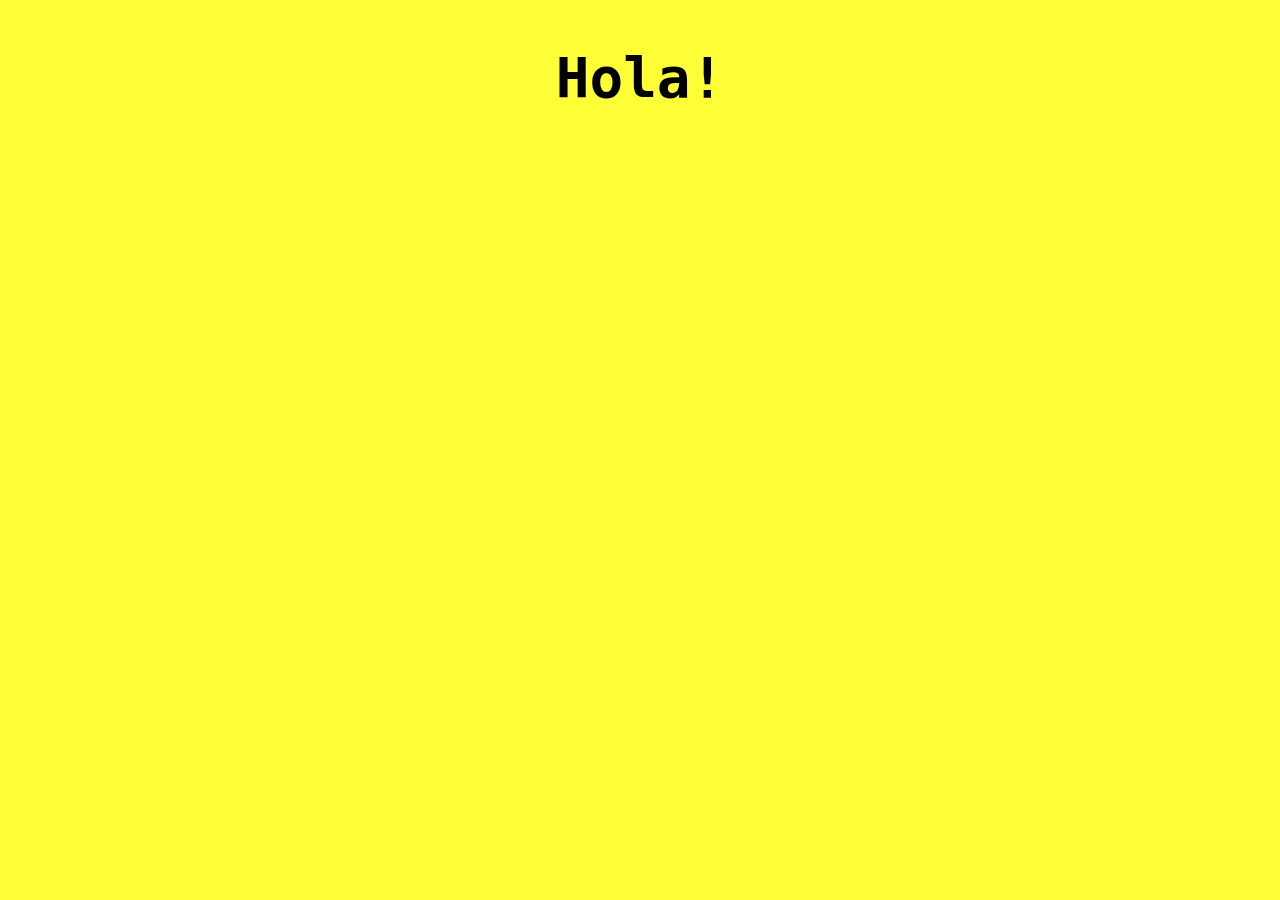
==== docs/index.html @ 3a6f5cfb "Hola!" ====
<!DOCTYPE html>
<html>
<head>
	<meta http-equiv="content-type" content="text/html; charset=utf-8"/>
	<title>RdlT!</title>
	<style type="text/css">
		@page { size: 21cm 29.7cm; margin-left: 2cm; margin-right: 1cm; margin-top: 1cm; margin-bottom: 1cm }
		p { line-height: 115%; margin-bottom: 0.25cm; background: transparent }
	</style>
</head>
<body lang="ca" link="#000080" vlink="#800000" bgcolor="#ffff38" dir="ltr"><p align="center" style="margin-top: 0.42cm; page-break-after: avoid">
<br/>
<br/>

</p>
<p align="center" style="margin-top: 0.42cm; page-break-after: avoid">
<font face="DejaVu Sans Mono, monospace"><font size="7" style="font-size: 42pt"><b>Hola!</b></font></font></p>
</body>
</html>
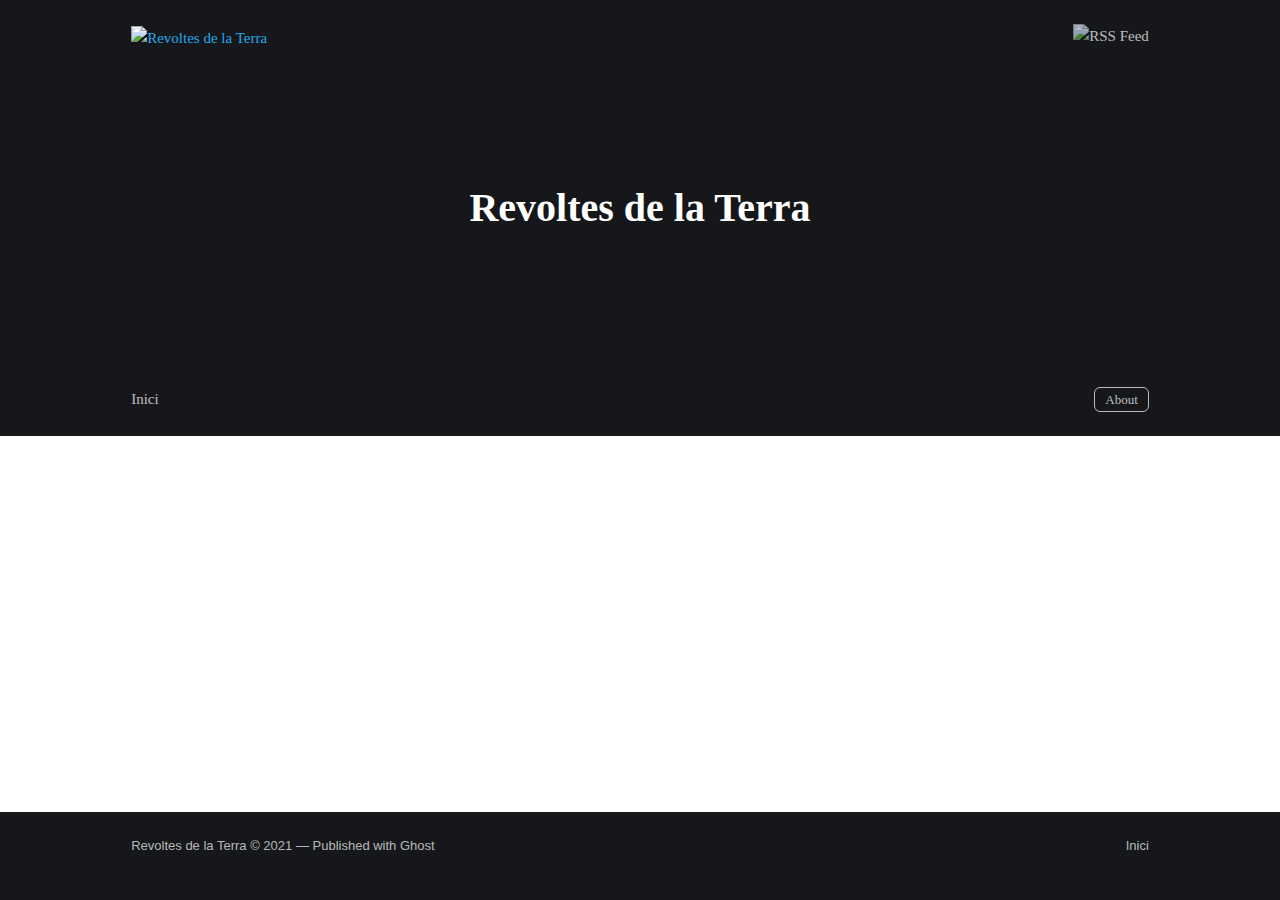
==== commit 3b618a4d: "web" ====
--- a/docs/index.html
+++ b/docs/index.html
@@ -1,19 +1,35 @@
-<!DOCTYPE html>
-<html>
-<head>
-	<meta http-equiv="content-type" content="text/html; charset=utf-8"/>
-	<title>RdlT!</title>
-	<style type="text/css">
-		@page { size: 21cm 29.7cm; margin-left: 2cm; margin-right: 1cm; margin-top: 1cm; margin-bottom: 1cm }
-		p { line-height: 115%; margin-bottom: 0.25cm; background: transparent }
-	</style>
-</head>
-<body lang="ca" link="#000080" vlink="#800000" bgcolor="#ffff38" dir="ltr"><p align="center" style="margin-top: 0.42cm; page-break-after: avoid">
-<br/>
-<br/>
-
-</p>
-<p align="center" style="margin-top: 0.42cm; page-break-after: avoid">
-<font face="DejaVu Sans Mono, monospace"><font size="7" style="font-size: 42pt"><b>Hola!</b></font></font></p>
-</body>
-</html>
+<!DOCTYPE html><html lang="ca"><head><meta charSet="utf-8"/><meta http-equiv="x-ua-compatible" content="ie=edge"/><meta name="viewport" content="width=device-width, initial-scale=1, shrink-to-fit=no"/><meta name="generator" content="Gatsby 4.25.7"/><meta name="theme-color" content="#15171A"/><meta data-react-helmet="true" name="description" content="A starter template to build amazing static websites with Ghost and Gatsby"/><meta data-react-helmet="true" property="og:site_name" content="Revoltes de la Terra"/><meta data-react-helmet="true" property="og:type" content="website"/><meta data-react-helmet="true" property="og:title" content="Ghost Gatsby Starter - Revoltes de la Terra"/><meta data-react-helmet="true" property="og:description" content="A starter template to build amazing static websites with Ghost and Gatsby"/><meta data-react-helmet="true" property="og:url" content="https://revoltesdelaterra.github.io/"/><meta data-react-helmet="true" name="twitter:title" content="Ghost Gatsby Starter - Revoltes de la Terra"/><meta data-react-helmet="true" name="twitter:description" content="A starter template to build amazing static websites with Ghost and Gatsby"/><meta data-react-helmet="true" name="twitter:url" content="https://revoltesdelaterra.github.io/"/><meta data-react-helmet="true" name="twitter:card" content="summary_large_image"/><meta data-react-helmet="true" name="twitter:image" content="http://34kplhca6cwnjmxrkh4ltmlcfolqtp7nkfk5dz2u4cytq3hnlu3tm5id.onion/content/images/2025/01/banner_4_300.jpg"/><meta data-react-helmet="true" property="og:image" content="http://34kplhca6cwnjmxrkh4ltmlcfolqtp7nkfk5dz2u4cytq3hnlu3tm5id.onion/content/images/2025/01/banner_4_300.jpg"/><meta data-react-helmet="true" property="og:image:width" content="1000"/><meta data-react-helmet="true" property="og:image:height" content="523"/><style data-href="/styles.9b2b791b2df445bdf3cd.css" data-identity="gatsby-global-css">:root{--color-primary:#3eb0ef;--color-base:#15171a;--color-secondary:#5b7a81;--color-border:#c7d5d8;--color-bg:#f5f5f5;--font-sans-serif:-apple-system,BlinkMacSystemFont,"Segoe UI","Roboto","Oxygen","Ubuntu","Cantarell","Fira Sans","Droid Sans","Helvetica Neue",sans-serif;--font-serif:Georgia,Times,serif;--font-mono:Menlo,Courier,monospace;--font-light:100;--font-normal:400;--font-bold:700;--font-heavy:800;--height:4rem;--margin:2rem;--radius:0.6rem}a,abbr,acronym,address,applet,article,aside,audio,big,blockquote,body,canvas,caption,cite,code,dd,del,details,dfn,div,dl,dt,em,embed,fieldset,figcaption,figure,footer,form,h1,h2,h3,h4,h5,h6,header,hgroup,html,iframe,img,ins,kbd,label,legend,li,mark,menu,nav,object,ol,output,p,pre,q,ruby,s,samp,section,small,span,strike,strong,sub,summary,sup,table,tbody,td,tfoot,th,thead,time,tr,tt,ul,var,video{border:0;font:inherit;font-size:100%;margin:0;padding:0;vertical-align:baseline}body{line-height:1}ol,ul{list-style:none}blockquote,q{quotes:none}blockquote:after,blockquote:before,q:after,q:before{content:"";content:none}img{max-width:100%}html{-ms-text-size-adjust:100%;-webkit-text-size-adjust:100%;box-sizing:border-box;font-family:sans-serif}*,:after,:before{box-sizing:inherit}a{background-color:transparent}a:active,a:hover{outline:0}b,strong{font-weight:700}dfn,em,i{font-style:italic}h1{font-size:2em;margin:.67em 0}small{font-size:80%}sub,sup{font-size:75%;line-height:0;position:relative;vertical-align:baseline}sup{top:-.5em}sub{bottom:-.25em}img{border:0}svg:not(:root){overflow:hidden}mark{background-color:#fdffb6}code,kbd,pre,samp{font-family:monospace,monospace;font-size:1em}button,input,optgroup,select,textarea{color:inherit;font:inherit;margin:0}button{border:none;overflow:visible}button,select{text-transform:none}button,html input[type=button],input[type=reset],input[type=submit]{-webkit-appearance:button;cursor:pointer}button[disabled],html input[disabled]{cursor:default}button::-moz-focus-inner,input::-moz-focus-inner{border:0;padding:0}input{line-height:normal}input:focus{outline:none}input[type=checkbox],input[type=radio]{box-sizing:border-box;padding:0}input[type=number]::-webkit-inner-spin-button,input[type=number]::-webkit-outer-spin-button{height:auto}input[type=search]{-webkit-appearance:textfield;box-sizing:content-box}input[type=search]::-webkit-search-cancel-button,input[type=search]::-webkit-search-decoration{-webkit-appearance:none}legend{border:0;padding:0}textarea{overflow:auto}table{border-collapse:collapse;border-spacing:0}td,th{padding:0}html{-webkit-tap-highlight-color:rgba(0,0,0,0);background:var(--color-base);font-size:62.5%;overflow-y:scroll}body,html{overflow-x:hidden}body{-webkit-font-smoothing:antialiased;-moz-osx-font-smoothing:grayscale;-moz-font-feature-settings:"liga" on;background:#fff;color:#3c484e;font-family:-apple-system,BlinkMacSystemFont,Segoe UI,Roboto,Oxygen,Ubuntu,Cantarell,Open Sans,Helvetica Neue,sans-serif;font-size:1.5rem;font-style:normal;font-weight:400;letter-spacing:0;line-height:1.6em;text-rendering:optimizeLegibility}::selection{background:#cbeafb;text-shadow:none}hr{border:0;border-top:1px solid #e3e9ed;display:block;height:1px;margin:1.8em 0 2.4em;padding:0;position:relative;width:100%}audio,canvas,iframe,img,svg,video{vertical-align:middle}fieldset{border:0;margin:0;padding:0}textarea{resize:vertical}blockquote,dl,ol,p,ul{margin:0 0 1.5em}ol,ul{padding-left:1.3em;padding-right:1.5em}ol ol,ol ul,ul ol,ul ul{margin:.5em 0 1em}ul{list-style:disc}ol{list-style:decimal}ol,ul{max-width:100%}li{line-height:1.6em;margin:.5em 0;padding-left:.3em}dt{float:left;font-weight:500;margin:0 20px 0 0;text-align:right;width:120px}dd{margin:0 0 5px;text-align:left}blockquote{border-left:.5em solid #cbeafb;margin:.3em 0 1.8em;padding:0 1.6em}blockquote p{font-size:1.2em;font-weight:300;margin:.8em 0}blockquote small{display:inline-block;font-size:.9em;margin:.8em 0 .8em 1.5em;opacity:.8}blockquote small:before{content:"\2014 \00A0"}blockquote cite{font-weight:700}blockquote cite a{font-weight:400}a{color:#26a8ed;text-decoration:none}a:hover{text-decoration:underline}h1,h2,h3,h4,h5,h6{color:var(--color-base);font-weight:700;line-height:1.15;margin-top:0;text-rendering:optimizeLegibility}h1{font-size:4rem;font-weight:700;margin:0 0 .5em}@media (max-width:500px){h1{font-size:2rem}}h2{font-size:2rem;margin:1.5em 0 .5em}@media (max-width:500px){h2{font-size:1.8rem}}h3{font-size:1.8rem;font-weight:500;margin:1.5em 0 .5em}@media (max-width:500px){h3{font-size:1.7rem}}h4{font-size:1.6rem;font-weight:500;margin:1.5em 0 .5em}h5,h6{font-size:1.4rem;font-weight:500;margin:1.5em 0 .5em}.viewport{display:flex;flex-direction:column;justify-content:space-between;min-height:100vh}.container{margin:0 auto;max-width:1120px;padding:0 4vw}.content{font-size:2rem;line-height:1.7em;margin:0 auto}.content-body{display:flex;flex-direction:column;font-family:var(--font-serif)}.post-full-content{background:#fff;margin:0 auto;max-width:720px}.post-feature-image img{height:500px;margin:0 0 3vw;object-fit:cover;width:100%}.content-body h1,.content-body h2,.content-body h3,.content-body h4,.content-body h5,.content-body h6{font-family:var(--font-sans-serif)}.content-body h1{font-size:3.4rem;font-weight:700;margin:1em 0 .5em}@media (max-width:500px){.content-body h1{font-size:2.8rem}}.content-title{font-size:5rem;margin:0 0 .8em}@media (max-width:500px){.content-title{font-size:3.4rem;margin:.8em 0}.content{font-size:1.8rem}}.content-body h2{font-size:3.2rem;font-weight:700;margin:.8em 0 .4em}@media (max-width:500px){.content-body h2{font-size:2.6rem}}.content-body h3{font-size:2.8rem;font-weight:700;margin:.5em 0 .2em}@media (max-width:500px){.content-body h3{font-size:2.2rem}}.content-body h4{font-size:2.4rem;font-weight:700;margin:.5em 0 .2em}@media (max-width:500px){.content-body h4{font-size:2.2rem}}.content-body h5{border:0;color:var(--color-primary);display:block;font-family:Georgia,serif;font-size:3.2rem;font-style:italic;line-height:1.35em;margin:.5em 0;padding:1em 0 1.5em;text-align:center}.content-body h6{font-size:2rem;font-weight:700;margin:.5em 0 .2em}.content-body figure{font-size:2.8rem;font-weight:700;margin:.4em 0 1.6em}.content-body pre{border-radius:12px;font-size:1.6rem;line-height:1.4em;margin:.4em 0 1.8em;padding:20px;white-space:pre-wrap}.content-body pre,.site-head{background:var(--color-base);color:#fff}.site-head{background-position:50%;background-size:cover;padding-bottom:20px;padding-top:20px}.site-nav-item{color:#fff;display:inline-block;opacity:.7;padding:5px 10px}.site-nav-item:hover{opacity:1;text-decoration:none}.site-nav-icon{height:15px;margin:-5px 0 0}.site-logo{height:25px}.site-mast{justify-content:space-between}.site-mast,.site-mast-right{align-items:center;display:flex}.site-mast-right .site-nav-item:last-child{padding-right:0}.site-banner{margin:0 auto;max-width:80%;padding:10vw 0;text-align:center}.site-banner-title{color:#fff;font-size:4rem;line-height:1.3em;margin:0;padding:0}.site-banner-desc{font-size:2.4rem;line-height:1.3em;margin:5px 0 0;opacity:.7;padding:0}.site-nav{align-items:center;display:flex;justify-content:space-between;margin:15px 0 0}.site-nav-left{margin:0 20px 0 -10px}.site-nav-button{border:1px solid #fff;border-radius:var(--radius);color:#fff;display:inline-block;font-size:1.3rem;line-height:1em;opacity:.7;padding:5px 10px}.site-nav-button:hover{text-decoration:none}.site-main{padding:4vw 0}.post-feed{grid-gap:30px;display:grid;grid-template-columns:1fr 1fr 1fr;justify-content:space-between}@media (max-width:980px){.post-feed{grid-template-columns:1fr 1fr}}@media (max-width:680px){.post-feed{grid-template-columns:1fr}}.post-card{color:inherit}.post-card,.post-card:hover{text-decoration:none}.post-card-tags{color:var(--color-secondary);font-size:1.4rem;line-height:1.15em;margin:0 0 5px}.post-card-title{margin:0 0 10px;padding:0}.post-card-excerpt{font-size:1.6rem;line-height:1.55em}.post-card-image{background:var(--color-secondary) no-repeat center center;background-size:cover;height:200px;margin:0 0 10px;width:auto}.post-card-footer{color:var(--color-secondary);justify-content:space-between;margin:10px 0 0}.post-card-footer,.post-card-footer-left{align-items:center;display:flex}.post-card-footer-right{display:flex;flex-direction:column}.post-card-avatar{align-items:center;border-radius:100%;display:flex;height:30px;justify-content:center;margin:0 7px 0 0;width:30px}.post-card-avatar .author-profile-image{background:var(--color-secondary);border-radius:100%;display:block;object-fit:cover;width:100%}.post-card-avatar .default-avatar{width:26px}.tag-header{margin:0 0 4vw;max-width:690px}.tag-header h1{margin:0 0 1rem}.tag-header p{color:var(--color-secondary);font-size:2.2rem;line-height:1.3em;margin:0}@media (max-width:500px){.tag-header{border-bottom:1px solid var(--color-bg);padding-bottom:4vw}.tag-header p{font-size:1.7rem}}.author-header{display:flex;justify-content:space-between;margin:0 0 4vw}.author-header h1{margin:0 0 1rem}.author-header p{color:var(--color-secondary);font-size:2.2rem;line-height:1.3em;margin:0}.author-header-image{border-radius:100%;flex:0 0 auto;height:120px;margin:0 0 0 4vw;overflow:hidden;width:120px}.author-header-meta{display:flex;margin:1rem 0 0}.author-header-item{display:block;padding:2px 10px}.author-header-item:first-child{padding-left:0}@media (max-width:500px){.author-header{border-bottom:1px solid var(--color-bg);padding-bottom:4vw}.author-header p{font-size:1.7rem}.author-header-image{height:80px;width:80px}}.pagination{align-items:center;display:flex;justify-content:space-between;margin:4vw 0 0;position:relative}.pagination a{border:1px solid var(--color-border);border-radius:var(--radius);color:var(--color-secondary);display:inline-block;font-size:1.4rem;line-height:1em;padding:10px 15px;text-decoration:none}.pagination-location{color:var(--color-secondary);font-size:1.3rem;left:50%;margin-left:-50px;position:absolute;text-align:center;width:100px}.site-foot{background:var(--color-base);color:hsla(0,0%,100%,.7);font-size:1.3rem;padding:20px 0 40px}.site-foot-nav{align-items:center;display:flex;justify-content:space-between}.site-foot-nav a{color:hsla(0,0%,100%,.7)}.site-foot-nav a:hover{color:#fff;text-decoration:none}.site-foot-nav-right a{display:inline-block;padding:2px 5px}.site-foot-nav-right a:last-child{padding-right:0}.kg-bookmark-card{margin-top:0;width:100%}.kg-bookmark-container{border-radius:3px;display:flex;font-family:var(--font-sans-serif);min-height:148px}.kg-bookmark-container,.kg-bookmark-container:hover{box-shadow:0 2px 5px -1px rgba(0,0,0,.15),0 0 1px rgba(0,0,0,.09);color:var(--color-base);text-decoration:none}.kg-bookmark-content{align-items:flex-start;display:flex;flex-direction:column;flex-grow:1;justify-content:flex-start;padding:20px}.kg-bookmark-title{color:color(var(--color-secondary) l(-30%));font-size:1.6rem;font-weight:600;line-height:1.5em;transition:color .2s ease-in-out}.kg-bookmark-container:hover .kg-bookmark-title{color:var(--color-primary)}.kg-bookmark-description{-webkit-line-clamp:2;-webkit-box-orient:vertical;color:color(var(--color-secondary) l(-10%));display:-webkit-box;font-size:1.5rem;font-weight:400;line-height:1.5em;margin-top:12px;max-height:48px;overflow-y:hidden}.kg-bookmark-thumbnail{max-height:100%;min-width:33%;position:relative}.kg-bookmark-thumbnail img{border-radius:0 3px 3px 0;height:100%;left:0;object-fit:cover;position:absolute;top:0;width:100%}.kg-bookmark-metadata{align-items:center;color:color(var(--color-secondary) l(-10%));display:flex;flex-wrap:wrap;font-size:1.5rem;font-weight:400;margin-top:14px}.kg-bookmark-icon{height:22px;margin-right:8px;width:22px}.kg-bookmark-author{line-height:1.5em}.kg-bookmark-author:after{content:"•";margin:0 6px}.kg-bookmark-publisher{line-height:1.5em;max-width:240px;overflow:hidden;text-overflow:ellipsis;white-space:nowrap}.kg-gallery-container{display:flex;flex-direction:column;max-width:1040px;width:100%}.kg-gallery-row{display:flex;flex-direction:row;justify-content:center}.kg-gallery-image img{display:block;height:100%;margin:0;width:100%}.kg-gallery-row:not(:first-of-type){margin:.75em 0 0}.kg-gallery-image:not(:first-of-type){margin:0 0 0 .75em}.kg-gallery-card+.kg-gallery-card,.kg-gallery-card+.kg-image-card.kg-width-wide,.kg-image-card.kg-width-wide+.kg-gallery-card,.kg-image-card.kg-width-wide+.kg-image-card.kg-width-wide{margin:-2.25em 0 3em}</style><style>.gatsby-image-wrapper{position:relative;overflow:hidden}.gatsby-image-wrapper picture.object-fit-polyfill{position:static!important}.gatsby-image-wrapper img{bottom:0;height:100%;left:0;margin:0;max-width:none;padding:0;position:absolute;right:0;top:0;width:100%;object-fit:cover}.gatsby-image-wrapper [data-main-image]{opacity:0;transform:translateZ(0);transition:opacity .25s linear;will-change:opacity}.gatsby-image-wrapper-constrained{display:inline-block;vertical-align:top}</style><noscript><style>.gatsby-image-wrapper noscript [data-main-image]{opacity:1!important}.gatsby-image-wrapper [data-placeholder-image]{opacity:0!important}</style></noscript><script type="module">const e="undefined"!=typeof HTMLImageElement&&"loading"in HTMLImageElement.prototype;e&&document.body.addEventListener("load",(function(e){const t=e.target;if(void 0===t.dataset.mainImage)return;if(void 0===t.dataset.gatsbyImageSsr)return;let a=null,n=t;for(;null===a&&n;)void 0!==n.parentNode.dataset.gatsbyImageWrapper&&(a=n.parentNode),n=n.parentNode;const o=a.querySelector("[data-placeholder-image]"),r=new Image;r.src=t.currentSrc,r.decode().catch((()=>{})).then((()=>{t.style.opacity=1,o&&(o.style.opacity=0,o.style.transition="opacity 500ms linear")}))}),!0);</script><link rel="shortcut icon" href="/icons/icon-48x48.png"/><link rel="manifest" href="/manifest.webmanifest"/><link rel="apple-touch-icon" sizes="48x48" href="/icons/icon-48x48.png"/><link rel="apple-touch-icon" sizes="72x72" href="/icons/icon-72x72.png"/><link rel="apple-touch-icon" sizes="96x96" href="/icons/icon-96x96.png"/><link rel="apple-touch-icon" sizes="144x144" href="/icons/icon-144x144.png"/><link rel="apple-touch-icon" sizes="192x192" href="/icons/icon-192x192.png"/><link rel="apple-touch-icon" sizes="256x256" href="/icons/icon-256x256.png"/><link rel="apple-touch-icon" sizes="384x384" href="/icons/icon-384x384.png"/><link rel="apple-touch-icon" sizes="512x512" href="/icons/icon-512x512.png"/><link rel="alternate" type="application/rss+xml" title="No title" href="/rss"/><link rel="sitemap" type="application/xml" href="/sitemap.xml"/><title data-react-helmet="true">Ghost Gatsby Starter - Revoltes de la Terra</title><link data-react-helmet="true" rel="canonical" href="https://revoltesdelaterra.github.io/"/><script data-react-helmet="true" type="application/ld+json">{
+    "@context": "https://schema.org/",
+    "@type": "WebSite",
+    "url": "https://revoltesdelaterra.github.io/",
+    "image": {
+        "@type": "ImageObject",
+        "url": "http://34kplhca6cwnjmxrkh4ltmlcfolqtp7nkfk5dz2u4cytq3hnlu3tm5id.onion/content/images/2025/01/banner_4_300.jpg",
+        "width": 1000,
+        "height": 523
+    },
+    "publisher": {
+        "@type": "Organization",
+        "name": "Revoltes de la Terra",
+        "logo": {
+            "@type": "ImageObject",
+            "url": "http://34kplhca6cwnjmxrkh4ltmlcfolqtp7nkfk5dz2u4cytq3hnlu3tm5id.onion/content/images/2025/01/logo_yellow.png",
+            "width": 60,
+            "height": 60
+        }
+    },
+    "mainEntityOfPage": {
+        "@type": "WebPage",
+        "@id": "https://revoltesdelaterra.github.io/public"
+    },
+    "description": "A starter template to build amazing static websites with Ghost and Gatsby"
+}</script><style data-react-helmet="true" type="text/css">
+    .staatliches-regular {
+        font-family: "Staatliches", serif;
+        font-weight: 400;
+        font-style: normal;
+    }
+    h1, h2, h3, h4, header {
+        font-family: "Staatliches", serif;
+    }
+</style></head><body><div id="___gatsby"><div style="outline:none" tabindex="-1" id="gatsby-focus-wrapper"><div class="viewport"><div class="viewport-top"><header class="site-head" style="background-image:url(http://34kplhca6cwnjmxrkh4ltmlcfolqtp7nkfk5dz2u4cytq3hnlu3tm5id.onion/content/images/2025/01/banner_4_300.jpg)"><div class="container"><div class="site-mast"><div class="site-mast-left"><a aria-current="page" class="" href="/"><img class="site-logo" src="http://34kplhca6cwnjmxrkh4ltmlcfolqtp7nkfk5dz2u4cytq3hnlu3tm5id.onion/content/images/2025/01/logo_yellow.png" alt="Revoltes de la Terra"/></a></div><div class="site-mast-right"><a class="site-nav-item" href="https://feedly.com/i/subscription/feed/https://revoltesdelaterra.github.io/public/rss/" target="_blank" rel="noopener noreferrer"><img class="site-nav-icon" src="/images/icons/rss.svg" alt="RSS Feed"/></a></div></div><div class="site-banner"><h1 class="site-banner-title">Revoltes de la Terra</h1><p class="site-banner-desc"></p></div><nav class="site-nav"><div class="site-nav-left"><a aria-current="page" class="site-nav-item" href="/">Inici</a></div><div class="site-nav-right"><a class="site-nav-button" href="/about/">About</a></div></nav></div></header><main class="site-main"><div class="container"><section class="post-feed"></section><nav class="pagination" role="navigation"><div></div><div></div></nav></div></main></div><div class="viewport-bottom"><footer class="site-foot"><div class="site-foot-nav container"><div class="site-foot-nav-left"><a aria-current="page" class="" href="/">Revoltes de la Terra</a> © 2021 — Published with<!-- --> <a class="site-foot-nav-item" href="https://ghost.org" target="_blank" rel="noopener noreferrer">Ghost</a></div><div class="site-foot-nav-right"><a aria-current="page" class="site-foot-nav-item" href="/">Inici</a></div></div></footer></div></div></div><div id="gatsby-announcer" style="position:absolute;top:0;width:1px;height:1px;padding:0;overflow:hidden;clip:rect(0, 0, 0, 0);white-space:nowrap;border:0" aria-live="assertive" aria-atomic="true"></div></div><script id="gatsby-script-loader">/*<![CDATA[*/window.pagePath="/";window.___webpackCompilationHash="d8c05e8b370e07fc3c3a";/*]]>*/</script><script id="gatsby-chunk-mapping">/*<![CDATA[*/window.___chunkMapping={"app":["/app-122a7c180440d563dfea.js"],"component---cache-caches-gatsby-plugin-offline-app-shell-js":["/component---cache-caches-gatsby-plugin-offline-app-shell-js-234bf7c07fe400518fe8.js"],"component---src-pages-404-js":["/component---src-pages-404-js-d5eb29cb94e5135198b4.js"],"component---src-templates-index-js":["/component---src-templates-index-js-706191ab28244749b96b.js"]};/*]]>*/</script><script src="/app-122a7c180440d563dfea.js" async=""></script><script src="/framework-69b9b614e2a8df7cdc1b.js" async=""></script><script src="/webpack-runtime-052533b5ef45b43daf8a.js" async=""></script></body></html>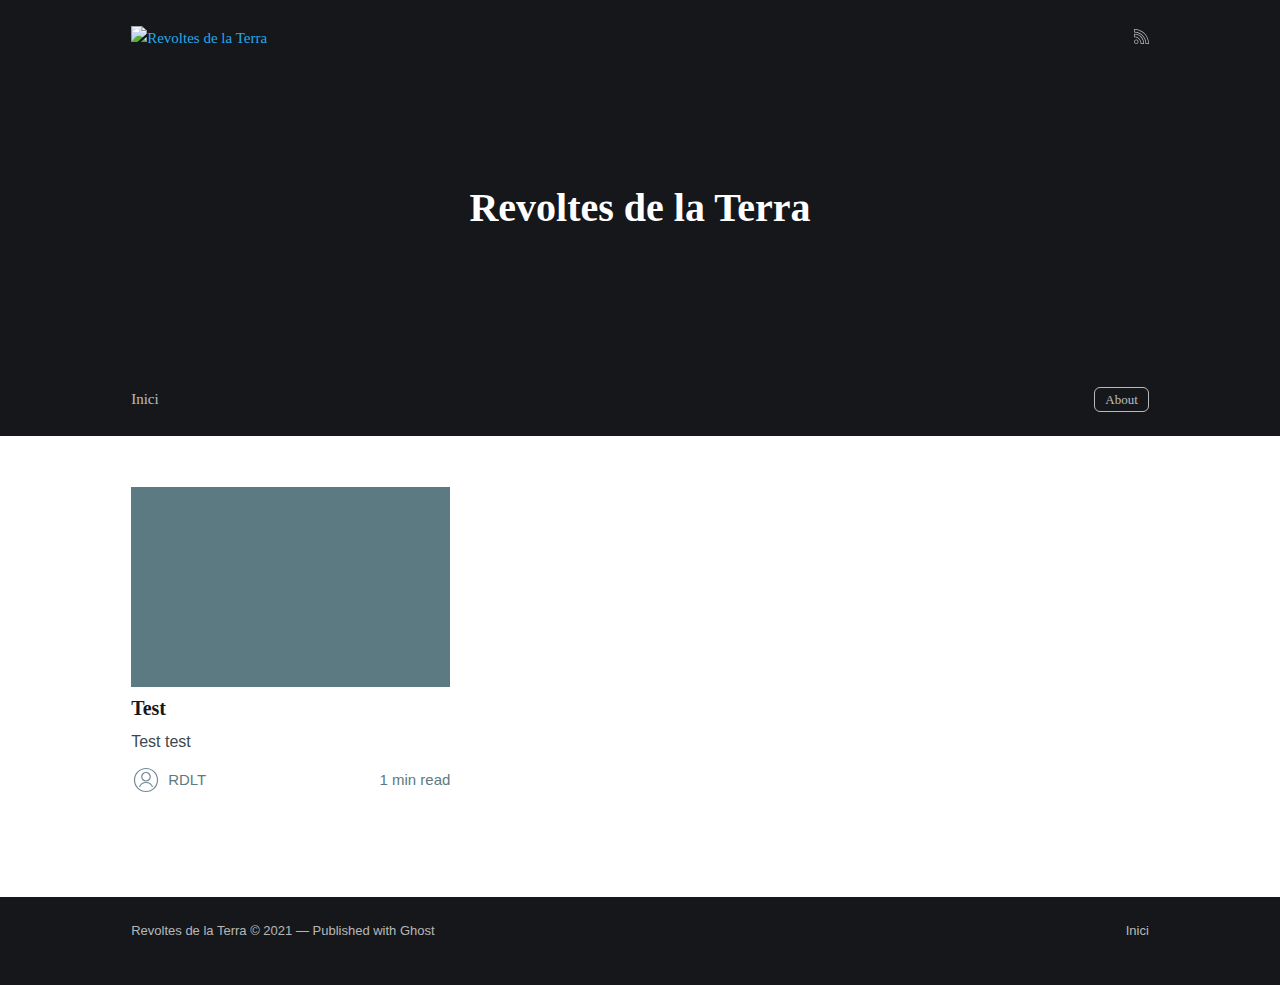
==== commit 3d525fcf: "web" ====
--- a/docs/index.html
+++ b/docs/index.html
@@ -1,7 +1,7 @@
-<!DOCTYPE html><html lang="ca"><head><meta charSet="utf-8"/><meta http-equiv="x-ua-compatible" content="ie=edge"/><meta name="viewport" content="width=device-width, initial-scale=1, shrink-to-fit=no"/><meta name="generator" content="Gatsby 4.25.7"/><meta name="theme-color" content="#15171A"/><meta data-react-helmet="true" name="description" content="A starter template to build amazing static websites with Ghost and Gatsby"/><meta data-react-helmet="true" property="og:site_name" content="Revoltes de la Terra"/><meta data-react-helmet="true" property="og:type" content="website"/><meta data-react-helmet="true" property="og:title" content="Ghost Gatsby Starter - Revoltes de la Terra"/><meta data-react-helmet="true" property="og:description" content="A starter template to build amazing static websites with Ghost and Gatsby"/><meta data-react-helmet="true" property="og:url" content="https://revoltesdelaterra.github.io/"/><meta data-react-helmet="true" name="twitter:title" content="Ghost Gatsby Starter - Revoltes de la Terra"/><meta data-react-helmet="true" name="twitter:description" content="A starter template to build amazing static websites with Ghost and Gatsby"/><meta data-react-helmet="true" name="twitter:url" content="https://revoltesdelaterra.github.io/"/><meta data-react-helmet="true" name="twitter:card" content="summary_large_image"/><meta data-react-helmet="true" name="twitter:image" content="http://34kplhca6cwnjmxrkh4ltmlcfolqtp7nkfk5dz2u4cytq3hnlu3tm5id.onion/content/images/2025/01/banner_4_300.jpg"/><meta data-react-helmet="true" property="og:image" content="http://34kplhca6cwnjmxrkh4ltmlcfolqtp7nkfk5dz2u4cytq3hnlu3tm5id.onion/content/images/2025/01/banner_4_300.jpg"/><meta data-react-helmet="true" property="og:image:width" content="1000"/><meta data-react-helmet="true" property="og:image:height" content="523"/><style data-href="/styles.9b2b791b2df445bdf3cd.css" data-identity="gatsby-global-css">:root{--color-primary:#3eb0ef;--color-base:#15171a;--color-secondary:#5b7a81;--color-border:#c7d5d8;--color-bg:#f5f5f5;--font-sans-serif:-apple-system,BlinkMacSystemFont,"Segoe UI","Roboto","Oxygen","Ubuntu","Cantarell","Fira Sans","Droid Sans","Helvetica Neue",sans-serif;--font-serif:Georgia,Times,serif;--font-mono:Menlo,Courier,monospace;--font-light:100;--font-normal:400;--font-bold:700;--font-heavy:800;--height:4rem;--margin:2rem;--radius:0.6rem}a,abbr,acronym,address,applet,article,aside,audio,big,blockquote,body,canvas,caption,cite,code,dd,del,details,dfn,div,dl,dt,em,embed,fieldset,figcaption,figure,footer,form,h1,h2,h3,h4,h5,h6,header,hgroup,html,iframe,img,ins,kbd,label,legend,li,mark,menu,nav,object,ol,output,p,pre,q,ruby,s,samp,section,small,span,strike,strong,sub,summary,sup,table,tbody,td,tfoot,th,thead,time,tr,tt,ul,var,video{border:0;font:inherit;font-size:100%;margin:0;padding:0;vertical-align:baseline}body{line-height:1}ol,ul{list-style:none}blockquote,q{quotes:none}blockquote:after,blockquote:before,q:after,q:before{content:"";content:none}img{max-width:100%}html{-ms-text-size-adjust:100%;-webkit-text-size-adjust:100%;box-sizing:border-box;font-family:sans-serif}*,:after,:before{box-sizing:inherit}a{background-color:transparent}a:active,a:hover{outline:0}b,strong{font-weight:700}dfn,em,i{font-style:italic}h1{font-size:2em;margin:.67em 0}small{font-size:80%}sub,sup{font-size:75%;line-height:0;position:relative;vertical-align:baseline}sup{top:-.5em}sub{bottom:-.25em}img{border:0}svg:not(:root){overflow:hidden}mark{background-color:#fdffb6}code,kbd,pre,samp{font-family:monospace,monospace;font-size:1em}button,input,optgroup,select,textarea{color:inherit;font:inherit;margin:0}button{border:none;overflow:visible}button,select{text-transform:none}button,html input[type=button],input[type=reset],input[type=submit]{-webkit-appearance:button;cursor:pointer}button[disabled],html input[disabled]{cursor:default}button::-moz-focus-inner,input::-moz-focus-inner{border:0;padding:0}input{line-height:normal}input:focus{outline:none}input[type=checkbox],input[type=radio]{box-sizing:border-box;padding:0}input[type=number]::-webkit-inner-spin-button,input[type=number]::-webkit-outer-spin-button{height:auto}input[type=search]{-webkit-appearance:textfield;box-sizing:content-box}input[type=search]::-webkit-search-cancel-button,input[type=search]::-webkit-search-decoration{-webkit-appearance:none}legend{border:0;padding:0}textarea{overflow:auto}table{border-collapse:collapse;border-spacing:0}td,th{padding:0}html{-webkit-tap-highlight-color:rgba(0,0,0,0);background:var(--color-base);font-size:62.5%;overflow-y:scroll}body,html{overflow-x:hidden}body{-webkit-font-smoothing:antialiased;-moz-osx-font-smoothing:grayscale;-moz-font-feature-settings:"liga" on;background:#fff;color:#3c484e;font-family:-apple-system,BlinkMacSystemFont,Segoe UI,Roboto,Oxygen,Ubuntu,Cantarell,Open Sans,Helvetica Neue,sans-serif;font-size:1.5rem;font-style:normal;font-weight:400;letter-spacing:0;line-height:1.6em;text-rendering:optimizeLegibility}::selection{background:#cbeafb;text-shadow:none}hr{border:0;border-top:1px solid #e3e9ed;display:block;height:1px;margin:1.8em 0 2.4em;padding:0;position:relative;width:100%}audio,canvas,iframe,img,svg,video{vertical-align:middle}fieldset{border:0;margin:0;padding:0}textarea{resize:vertical}blockquote,dl,ol,p,ul{margin:0 0 1.5em}ol,ul{padding-left:1.3em;padding-right:1.5em}ol ol,ol ul,ul ol,ul ul{margin:.5em 0 1em}ul{list-style:disc}ol{list-style:decimal}ol,ul{max-width:100%}li{line-height:1.6em;margin:.5em 0;padding-left:.3em}dt{float:left;font-weight:500;margin:0 20px 0 0;text-align:right;width:120px}dd{margin:0 0 5px;text-align:left}blockquote{border-left:.5em solid #cbeafb;margin:.3em 0 1.8em;padding:0 1.6em}blockquote p{font-size:1.2em;font-weight:300;margin:.8em 0}blockquote small{display:inline-block;font-size:.9em;margin:.8em 0 .8em 1.5em;opacity:.8}blockquote small:before{content:"\2014 \00A0"}blockquote cite{font-weight:700}blockquote cite a{font-weight:400}a{color:#26a8ed;text-decoration:none}a:hover{text-decoration:underline}h1,h2,h3,h4,h5,h6{color:var(--color-base);font-weight:700;line-height:1.15;margin-top:0;text-rendering:optimizeLegibility}h1{font-size:4rem;font-weight:700;margin:0 0 .5em}@media (max-width:500px){h1{font-size:2rem}}h2{font-size:2rem;margin:1.5em 0 .5em}@media (max-width:500px){h2{font-size:1.8rem}}h3{font-size:1.8rem;font-weight:500;margin:1.5em 0 .5em}@media (max-width:500px){h3{font-size:1.7rem}}h4{font-size:1.6rem;font-weight:500;margin:1.5em 0 .5em}h5,h6{font-size:1.4rem;font-weight:500;margin:1.5em 0 .5em}.viewport{display:flex;flex-direction:column;justify-content:space-between;min-height:100vh}.container{margin:0 auto;max-width:1120px;padding:0 4vw}.content{font-size:2rem;line-height:1.7em;margin:0 auto}.content-body{display:flex;flex-direction:column;font-family:var(--font-serif)}.post-full-content{background:#fff;margin:0 auto;max-width:720px}.post-feature-image img{height:500px;margin:0 0 3vw;object-fit:cover;width:100%}.content-body h1,.content-body h2,.content-body h3,.content-body h4,.content-body h5,.content-body h6{font-family:var(--font-sans-serif)}.content-body h1{font-size:3.4rem;font-weight:700;margin:1em 0 .5em}@media (max-width:500px){.content-body h1{font-size:2.8rem}}.content-title{font-size:5rem;margin:0 0 .8em}@media (max-width:500px){.content-title{font-size:3.4rem;margin:.8em 0}.content{font-size:1.8rem}}.content-body h2{font-size:3.2rem;font-weight:700;margin:.8em 0 .4em}@media (max-width:500px){.content-body h2{font-size:2.6rem}}.content-body h3{font-size:2.8rem;font-weight:700;margin:.5em 0 .2em}@media (max-width:500px){.content-body h3{font-size:2.2rem}}.content-body h4{font-size:2.4rem;font-weight:700;margin:.5em 0 .2em}@media (max-width:500px){.content-body h4{font-size:2.2rem}}.content-body h5{border:0;color:var(--color-primary);display:block;font-family:Georgia,serif;font-size:3.2rem;font-style:italic;line-height:1.35em;margin:.5em 0;padding:1em 0 1.5em;text-align:center}.content-body h6{font-size:2rem;font-weight:700;margin:.5em 0 .2em}.content-body figure{font-size:2.8rem;font-weight:700;margin:.4em 0 1.6em}.content-body pre{border-radius:12px;font-size:1.6rem;line-height:1.4em;margin:.4em 0 1.8em;padding:20px;white-space:pre-wrap}.content-body pre,.site-head{background:var(--color-base);color:#fff}.site-head{background-position:50%;background-size:cover;padding-bottom:20px;padding-top:20px}.site-nav-item{color:#fff;display:inline-block;opacity:.7;padding:5px 10px}.site-nav-item:hover{opacity:1;text-decoration:none}.site-nav-icon{height:15px;margin:-5px 0 0}.site-logo{height:25px}.site-mast{justify-content:space-between}.site-mast,.site-mast-right{align-items:center;display:flex}.site-mast-right .site-nav-item:last-child{padding-right:0}.site-banner{margin:0 auto;max-width:80%;padding:10vw 0;text-align:center}.site-banner-title{color:#fff;font-size:4rem;line-height:1.3em;margin:0;padding:0}.site-banner-desc{font-size:2.4rem;line-height:1.3em;margin:5px 0 0;opacity:.7;padding:0}.site-nav{align-items:center;display:flex;justify-content:space-between;margin:15px 0 0}.site-nav-left{margin:0 20px 0 -10px}.site-nav-button{border:1px solid #fff;border-radius:var(--radius);color:#fff;display:inline-block;font-size:1.3rem;line-height:1em;opacity:.7;padding:5px 10px}.site-nav-button:hover{text-decoration:none}.site-main{padding:4vw 0}.post-feed{grid-gap:30px;display:grid;grid-template-columns:1fr 1fr 1fr;justify-content:space-between}@media (max-width:980px){.post-feed{grid-template-columns:1fr 1fr}}@media (max-width:680px){.post-feed{grid-template-columns:1fr}}.post-card{color:inherit}.post-card,.post-card:hover{text-decoration:none}.post-card-tags{color:var(--color-secondary);font-size:1.4rem;line-height:1.15em;margin:0 0 5px}.post-card-title{margin:0 0 10px;padding:0}.post-card-excerpt{font-size:1.6rem;line-height:1.55em}.post-card-image{background:var(--color-secondary) no-repeat center center;background-size:cover;height:200px;margin:0 0 10px;width:auto}.post-card-footer{color:var(--color-secondary);justify-content:space-between;margin:10px 0 0}.post-card-footer,.post-card-footer-left{align-items:center;display:flex}.post-card-footer-right{display:flex;flex-direction:column}.post-card-avatar{align-items:center;border-radius:100%;display:flex;height:30px;justify-content:center;margin:0 7px 0 0;width:30px}.post-card-avatar .author-profile-image{background:var(--color-secondary);border-radius:100%;display:block;object-fit:cover;width:100%}.post-card-avatar .default-avatar{width:26px}.tag-header{margin:0 0 4vw;max-width:690px}.tag-header h1{margin:0 0 1rem}.tag-header p{color:var(--color-secondary);font-size:2.2rem;line-height:1.3em;margin:0}@media (max-width:500px){.tag-header{border-bottom:1px solid var(--color-bg);padding-bottom:4vw}.tag-header p{font-size:1.7rem}}.author-header{display:flex;justify-content:space-between;margin:0 0 4vw}.author-header h1{margin:0 0 1rem}.author-header p{color:var(--color-secondary);font-size:2.2rem;line-height:1.3em;margin:0}.author-header-image{border-radius:100%;flex:0 0 auto;height:120px;margin:0 0 0 4vw;overflow:hidden;width:120px}.author-header-meta{display:flex;margin:1rem 0 0}.author-header-item{display:block;padding:2px 10px}.author-header-item:first-child{padding-left:0}@media (max-width:500px){.author-header{border-bottom:1px solid var(--color-bg);padding-bottom:4vw}.author-header p{font-size:1.7rem}.author-header-image{height:80px;width:80px}}.pagination{align-items:center;display:flex;justify-content:space-between;margin:4vw 0 0;position:relative}.pagination a{border:1px solid var(--color-border);border-radius:var(--radius);color:var(--color-secondary);display:inline-block;font-size:1.4rem;line-height:1em;padding:10px 15px;text-decoration:none}.pagination-location{color:var(--color-secondary);font-size:1.3rem;left:50%;margin-left:-50px;position:absolute;text-align:center;width:100px}.site-foot{background:var(--color-base);color:hsla(0,0%,100%,.7);font-size:1.3rem;padding:20px 0 40px}.site-foot-nav{align-items:center;display:flex;justify-content:space-between}.site-foot-nav a{color:hsla(0,0%,100%,.7)}.site-foot-nav a:hover{color:#fff;text-decoration:none}.site-foot-nav-right a{display:inline-block;padding:2px 5px}.site-foot-nav-right a:last-child{padding-right:0}.kg-bookmark-card{margin-top:0;width:100%}.kg-bookmark-container{border-radius:3px;display:flex;font-family:var(--font-sans-serif);min-height:148px}.kg-bookmark-container,.kg-bookmark-container:hover{box-shadow:0 2px 5px -1px rgba(0,0,0,.15),0 0 1px rgba(0,0,0,.09);color:var(--color-base);text-decoration:none}.kg-bookmark-content{align-items:flex-start;display:flex;flex-direction:column;flex-grow:1;justify-content:flex-start;padding:20px}.kg-bookmark-title{color:color(var(--color-secondary) l(-30%));font-size:1.6rem;font-weight:600;line-height:1.5em;transition:color .2s ease-in-out}.kg-bookmark-container:hover .kg-bookmark-title{color:var(--color-primary)}.kg-bookmark-description{-webkit-line-clamp:2;-webkit-box-orient:vertical;color:color(var(--color-secondary) l(-10%));display:-webkit-box;font-size:1.5rem;font-weight:400;line-height:1.5em;margin-top:12px;max-height:48px;overflow-y:hidden}.kg-bookmark-thumbnail{max-height:100%;min-width:33%;position:relative}.kg-bookmark-thumbnail img{border-radius:0 3px 3px 0;height:100%;left:0;object-fit:cover;position:absolute;top:0;width:100%}.kg-bookmark-metadata{align-items:center;color:color(var(--color-secondary) l(-10%));display:flex;flex-wrap:wrap;font-size:1.5rem;font-weight:400;margin-top:14px}.kg-bookmark-icon{height:22px;margin-right:8px;width:22px}.kg-bookmark-author{line-height:1.5em}.kg-bookmark-author:after{content:"•";margin:0 6px}.kg-bookmark-publisher{line-height:1.5em;max-width:240px;overflow:hidden;text-overflow:ellipsis;white-space:nowrap}.kg-gallery-container{display:flex;flex-direction:column;max-width:1040px;width:100%}.kg-gallery-row{display:flex;flex-direction:row;justify-content:center}.kg-gallery-image img{display:block;height:100%;margin:0;width:100%}.kg-gallery-row:not(:first-of-type){margin:.75em 0 0}.kg-gallery-image:not(:first-of-type){margin:0 0 0 .75em}.kg-gallery-card+.kg-gallery-card,.kg-gallery-card+.kg-image-card.kg-width-wide,.kg-image-card.kg-width-wide+.kg-gallery-card,.kg-image-card.kg-width-wide+.kg-image-card.kg-width-wide{margin:-2.25em 0 3em}</style><style>.gatsby-image-wrapper{position:relative;overflow:hidden}.gatsby-image-wrapper picture.object-fit-polyfill{position:static!important}.gatsby-image-wrapper img{bottom:0;height:100%;left:0;margin:0;max-width:none;padding:0;position:absolute;right:0;top:0;width:100%;object-fit:cover}.gatsby-image-wrapper [data-main-image]{opacity:0;transform:translateZ(0);transition:opacity .25s linear;will-change:opacity}.gatsby-image-wrapper-constrained{display:inline-block;vertical-align:top}</style><noscript><style>.gatsby-image-wrapper noscript [data-main-image]{opacity:1!important}.gatsby-image-wrapper [data-placeholder-image]{opacity:0!important}</style></noscript><script type="module">const e="undefined"!=typeof HTMLImageElement&&"loading"in HTMLImageElement.prototype;e&&document.body.addEventListener("load",(function(e){const t=e.target;if(void 0===t.dataset.mainImage)return;if(void 0===t.dataset.gatsbyImageSsr)return;let a=null,n=t;for(;null===a&&n;)void 0!==n.parentNode.dataset.gatsbyImageWrapper&&(a=n.parentNode),n=n.parentNode;const o=a.querySelector("[data-placeholder-image]"),r=new Image;r.src=t.currentSrc,r.decode().catch((()=>{})).then((()=>{t.style.opacity=1,o&&(o.style.opacity=0,o.style.transition="opacity 500ms linear")}))}),!0);</script><link rel="shortcut icon" href="/icons/icon-48x48.png"/><link rel="manifest" href="/manifest.webmanifest"/><link rel="apple-touch-icon" sizes="48x48" href="/icons/icon-48x48.png"/><link rel="apple-touch-icon" sizes="72x72" href="/icons/icon-72x72.png"/><link rel="apple-touch-icon" sizes="96x96" href="/icons/icon-96x96.png"/><link rel="apple-touch-icon" sizes="144x144" href="/icons/icon-144x144.png"/><link rel="apple-touch-icon" sizes="192x192" href="/icons/icon-192x192.png"/><link rel="apple-touch-icon" sizes="256x256" href="/icons/icon-256x256.png"/><link rel="apple-touch-icon" sizes="384x384" href="/icons/icon-384x384.png"/><link rel="apple-touch-icon" sizes="512x512" href="/icons/icon-512x512.png"/><link rel="alternate" type="application/rss+xml" title="No title" href="/rss"/><link rel="sitemap" type="application/xml" href="/sitemap.xml"/><title data-react-helmet="true">Ghost Gatsby Starter - Revoltes de la Terra</title><link data-react-helmet="true" rel="canonical" href="https://revoltesdelaterra.github.io/"/><script data-react-helmet="true" type="application/ld+json">{
+<!DOCTYPE html><html lang="ca"><head><meta charSet="utf-8"/><meta http-equiv="x-ua-compatible" content="ie=edge"/><meta name="viewport" content="width=device-width, initial-scale=1, shrink-to-fit=no"/><meta name="generator" content="Gatsby 5.14.1"/><meta name="theme-color" content="#15171A"/><meta data-react-helmet="true" name="description" content="A starter template to build amazing static websites with Ghost and Gatsby"/><meta data-react-helmet="true" property="og:site_name" content="Revoltes de la Terra"/><meta data-react-helmet="true" property="og:type" content="website"/><meta data-react-helmet="true" property="og:title" content="Revoltes de la Terra - Revoltes de la Terra"/><meta data-react-helmet="true" property="og:description" content="A starter template to build amazing static websites with Ghost and Gatsby"/><meta data-react-helmet="true" property="og:url" content="https://www.revoltesdelaterra.cat/"/><meta data-react-helmet="true" name="twitter:title" content="Revoltes de la Terra - Revoltes de la Terra"/><meta data-react-helmet="true" name="twitter:description" content="A starter template to build amazing static websites with Ghost and Gatsby"/><meta data-react-helmet="true" name="twitter:url" content="https://www.revoltesdelaterra.cat/"/><meta data-react-helmet="true" name="twitter:card" content="summary_large_image"/><meta data-react-helmet="true" name="twitter:image" content="http://34kplhca6cwnjmxrkh4ltmlcfolqtp7nkfk5dz2u4cytq3hnlu3tm5id.onion/content/images/2025/01/banner_4_300.jpg"/><meta data-react-helmet="true" property="og:image" content="http://34kplhca6cwnjmxrkh4ltmlcfolqtp7nkfk5dz2u4cytq3hnlu3tm5id.onion/content/images/2025/01/banner_4_300.jpg"/><meta data-react-helmet="true" property="og:image:width" content="1000"/><meta data-react-helmet="true" property="og:image:height" content="523"/><style data-href="/styles.9b2b791b2df445bdf3cd.css" data-identity="gatsby-global-css">:root{--color-primary:#3eb0ef;--color-base:#15171a;--color-secondary:#5b7a81;--color-border:#c7d5d8;--color-bg:#f5f5f5;--font-sans-serif:-apple-system,BlinkMacSystemFont,"Segoe UI","Roboto","Oxygen","Ubuntu","Cantarell","Fira Sans","Droid Sans","Helvetica Neue",sans-serif;--font-serif:Georgia,Times,serif;--font-mono:Menlo,Courier,monospace;--font-light:100;--font-normal:400;--font-bold:700;--font-heavy:800;--height:4rem;--margin:2rem;--radius:0.6rem}a,abbr,acronym,address,applet,article,aside,audio,big,blockquote,body,canvas,caption,cite,code,dd,del,details,dfn,div,dl,dt,em,embed,fieldset,figcaption,figure,footer,form,h1,h2,h3,h4,h5,h6,header,hgroup,html,iframe,img,ins,kbd,label,legend,li,mark,menu,nav,object,ol,output,p,pre,q,ruby,s,samp,section,small,span,strike,strong,sub,summary,sup,table,tbody,td,tfoot,th,thead,time,tr,tt,ul,var,video{border:0;font:inherit;font-size:100%;margin:0;padding:0;vertical-align:baseline}body{line-height:1}ol,ul{list-style:none}blockquote,q{quotes:none}blockquote:after,blockquote:before,q:after,q:before{content:"";content:none}img{max-width:100%}html{-ms-text-size-adjust:100%;-webkit-text-size-adjust:100%;box-sizing:border-box;font-family:sans-serif}*,:after,:before{box-sizing:inherit}a{background-color:transparent}a:active,a:hover{outline:0}b,strong{font-weight:700}dfn,em,i{font-style:italic}h1{font-size:2em;margin:.67em 0}small{font-size:80%}sub,sup{font-size:75%;line-height:0;position:relative;vertical-align:baseline}sup{top:-.5em}sub{bottom:-.25em}img{border:0}svg:not(:root){overflow:hidden}mark{background-color:#fdffb6}code,kbd,pre,samp{font-family:monospace,monospace;font-size:1em}button,input,optgroup,select,textarea{color:inherit;font:inherit;margin:0}button{border:none;overflow:visible}button,select{text-transform:none}button,html input[type=button],input[type=reset],input[type=submit]{-webkit-appearance:button;cursor:pointer}button[disabled],html input[disabled]{cursor:default}button::-moz-focus-inner,input::-moz-focus-inner{border:0;padding:0}input{line-height:normal}input:focus{outline:none}input[type=checkbox],input[type=radio]{box-sizing:border-box;padding:0}input[type=number]::-webkit-inner-spin-button,input[type=number]::-webkit-outer-spin-button{height:auto}input[type=search]{-webkit-appearance:textfield;box-sizing:content-box}input[type=search]::-webkit-search-cancel-button,input[type=search]::-webkit-search-decoration{-webkit-appearance:none}legend{border:0;padding:0}textarea{overflow:auto}table{border-collapse:collapse;border-spacing:0}td,th{padding:0}html{-webkit-tap-highlight-color:rgba(0,0,0,0);background:var(--color-base);font-size:62.5%;overflow-y:scroll}body,html{overflow-x:hidden}body{-webkit-font-smoothing:antialiased;-moz-osx-font-smoothing:grayscale;-moz-font-feature-settings:"liga" on;background:#fff;color:#3c484e;font-family:-apple-system,BlinkMacSystemFont,Segoe UI,Roboto,Oxygen,Ubuntu,Cantarell,Open Sans,Helvetica Neue,sans-serif;font-size:1.5rem;font-style:normal;font-weight:400;letter-spacing:0;line-height:1.6em;text-rendering:optimizeLegibility}::selection{background:#cbeafb;text-shadow:none}hr{border:0;border-top:1px solid #e3e9ed;display:block;height:1px;margin:1.8em 0 2.4em;padding:0;position:relative;width:100%}audio,canvas,iframe,img,svg,video{vertical-align:middle}fieldset{border:0;margin:0;padding:0}textarea{resize:vertical}blockquote,dl,ol,p,ul{margin:0 0 1.5em}ol,ul{padding-left:1.3em;padding-right:1.5em}ol ol,ol ul,ul ol,ul ul{margin:.5em 0 1em}ul{list-style:disc}ol{list-style:decimal}ol,ul{max-width:100%}li{line-height:1.6em;margin:.5em 0;padding-left:.3em}dt{float:left;font-weight:500;margin:0 20px 0 0;text-align:right;width:120px}dd{margin:0 0 5px;text-align:left}blockquote{border-left:.5em solid #cbeafb;margin:.3em 0 1.8em;padding:0 1.6em}blockquote p{font-size:1.2em;font-weight:300;margin:.8em 0}blockquote small{display:inline-block;font-size:.9em;margin:.8em 0 .8em 1.5em;opacity:.8}blockquote small:before{content:"\2014 \00A0"}blockquote cite{font-weight:700}blockquote cite a{font-weight:400}a{color:#26a8ed;text-decoration:none}a:hover{text-decoration:underline}h1,h2,h3,h4,h5,h6{color:var(--color-base);font-weight:700;line-height:1.15;margin-top:0;text-rendering:optimizeLegibility}h1{font-size:4rem;font-weight:700;margin:0 0 .5em}@media (max-width:500px){h1{font-size:2rem}}h2{font-size:2rem;margin:1.5em 0 .5em}@media (max-width:500px){h2{font-size:1.8rem}}h3{font-size:1.8rem;font-weight:500;margin:1.5em 0 .5em}@media (max-width:500px){h3{font-size:1.7rem}}h4{font-size:1.6rem;font-weight:500;margin:1.5em 0 .5em}h5,h6{font-size:1.4rem;font-weight:500;margin:1.5em 0 .5em}.viewport{display:flex;flex-direction:column;justify-content:space-between;min-height:100vh}.container{margin:0 auto;max-width:1120px;padding:0 4vw}.content{font-size:2rem;line-height:1.7em;margin:0 auto}.content-body{display:flex;flex-direction:column;font-family:var(--font-serif)}.post-full-content{background:#fff;margin:0 auto;max-width:720px}.post-feature-image img{height:500px;margin:0 0 3vw;object-fit:cover;width:100%}.content-body h1,.content-body h2,.content-body h3,.content-body h4,.content-body h5,.content-body h6{font-family:var(--font-sans-serif)}.content-body h1{font-size:3.4rem;font-weight:700;margin:1em 0 .5em}@media (max-width:500px){.content-body h1{font-size:2.8rem}}.content-title{font-size:5rem;margin:0 0 .8em}@media (max-width:500px){.content-title{font-size:3.4rem;margin:.8em 0}.content{font-size:1.8rem}}.content-body h2{font-size:3.2rem;font-weight:700;margin:.8em 0 .4em}@media (max-width:500px){.content-body h2{font-size:2.6rem}}.content-body h3{font-size:2.8rem;font-weight:700;margin:.5em 0 .2em}@media (max-width:500px){.content-body h3{font-size:2.2rem}}.content-body h4{font-size:2.4rem;font-weight:700;margin:.5em 0 .2em}@media (max-width:500px){.content-body h4{font-size:2.2rem}}.content-body h5{border:0;color:var(--color-primary);display:block;font-family:Georgia,serif;font-size:3.2rem;font-style:italic;line-height:1.35em;margin:.5em 0;padding:1em 0 1.5em;text-align:center}.content-body h6{font-size:2rem;font-weight:700;margin:.5em 0 .2em}.content-body figure{font-size:2.8rem;font-weight:700;margin:.4em 0 1.6em}.content-body pre{border-radius:12px;font-size:1.6rem;line-height:1.4em;margin:.4em 0 1.8em;padding:20px;white-space:pre-wrap}.content-body pre,.site-head{background:var(--color-base);color:#fff}.site-head{background-position:50%;background-size:cover;padding-bottom:20px;padding-top:20px}.site-nav-item{color:#fff;display:inline-block;opacity:.7;padding:5px 10px}.site-nav-item:hover{opacity:1;text-decoration:none}.site-nav-icon{height:15px;margin:-5px 0 0}.site-logo{height:25px}.site-mast{justify-content:space-between}.site-mast,.site-mast-right{align-items:center;display:flex}.site-mast-right .site-nav-item:last-child{padding-right:0}.site-banner{margin:0 auto;max-width:80%;padding:10vw 0;text-align:center}.site-banner-title{color:#fff;font-size:4rem;line-height:1.3em;margin:0;padding:0}.site-banner-desc{font-size:2.4rem;line-height:1.3em;margin:5px 0 0;opacity:.7;padding:0}.site-nav{align-items:center;display:flex;justify-content:space-between;margin:15px 0 0}.site-nav-left{margin:0 20px 0 -10px}.site-nav-button{border:1px solid #fff;border-radius:var(--radius);color:#fff;display:inline-block;font-size:1.3rem;line-height:1em;opacity:.7;padding:5px 10px}.site-nav-button:hover{text-decoration:none}.site-main{padding:4vw 0}.post-feed{grid-gap:30px;display:grid;grid-template-columns:1fr 1fr 1fr;justify-content:space-between}@media (max-width:980px){.post-feed{grid-template-columns:1fr 1fr}}@media (max-width:680px){.post-feed{grid-template-columns:1fr}}.post-card{color:inherit}.post-card,.post-card:hover{text-decoration:none}.post-card-tags{color:var(--color-secondary);font-size:1.4rem;line-height:1.15em;margin:0 0 5px}.post-card-title{margin:0 0 10px;padding:0}.post-card-excerpt{font-size:1.6rem;line-height:1.55em}.post-card-image{background:var(--color-secondary) no-repeat center center;background-size:cover;height:200px;margin:0 0 10px;width:auto}.post-card-footer{color:var(--color-secondary);justify-content:space-between;margin:10px 0 0}.post-card-footer,.post-card-footer-left{align-items:center;display:flex}.post-card-footer-right{display:flex;flex-direction:column}.post-card-avatar{align-items:center;border-radius:100%;display:flex;height:30px;justify-content:center;margin:0 7px 0 0;width:30px}.post-card-avatar .author-profile-image{background:var(--color-secondary);border-radius:100%;display:block;object-fit:cover;width:100%}.post-card-avatar .default-avatar{width:26px}.tag-header{margin:0 0 4vw;max-width:690px}.tag-header h1{margin:0 0 1rem}.tag-header p{color:var(--color-secondary);font-size:2.2rem;line-height:1.3em;margin:0}@media (max-width:500px){.tag-header{border-bottom:1px solid var(--color-bg);padding-bottom:4vw}.tag-header p{font-size:1.7rem}}.author-header{display:flex;justify-content:space-between;margin:0 0 4vw}.author-header h1{margin:0 0 1rem}.author-header p{color:var(--color-secondary);font-size:2.2rem;line-height:1.3em;margin:0}.author-header-image{border-radius:100%;flex:0 0 auto;height:120px;margin:0 0 0 4vw;overflow:hidden;width:120px}.author-header-meta{display:flex;margin:1rem 0 0}.author-header-item{display:block;padding:2px 10px}.author-header-item:first-child{padding-left:0}@media (max-width:500px){.author-header{border-bottom:1px solid var(--color-bg);padding-bottom:4vw}.author-header p{font-size:1.7rem}.author-header-image{height:80px;width:80px}}.pagination{align-items:center;display:flex;justify-content:space-between;margin:4vw 0 0;position:relative}.pagination a{border:1px solid var(--color-border);border-radius:var(--radius);color:var(--color-secondary);display:inline-block;font-size:1.4rem;line-height:1em;padding:10px 15px;text-decoration:none}.pagination-location{color:var(--color-secondary);font-size:1.3rem;left:50%;margin-left:-50px;position:absolute;text-align:center;width:100px}.site-foot{background:var(--color-base);color:hsla(0,0%,100%,.7);font-size:1.3rem;padding:20px 0 40px}.site-foot-nav{align-items:center;display:flex;justify-content:space-between}.site-foot-nav a{color:hsla(0,0%,100%,.7)}.site-foot-nav a:hover{color:#fff;text-decoration:none}.site-foot-nav-right a{display:inline-block;padding:2px 5px}.site-foot-nav-right a:last-child{padding-right:0}.kg-bookmark-card{margin-top:0;width:100%}.kg-bookmark-container{border-radius:3px;display:flex;font-family:var(--font-sans-serif);min-height:148px}.kg-bookmark-container,.kg-bookmark-container:hover{box-shadow:0 2px 5px -1px rgba(0,0,0,.15),0 0 1px rgba(0,0,0,.09);color:var(--color-base);text-decoration:none}.kg-bookmark-content{align-items:flex-start;display:flex;flex-direction:column;flex-grow:1;justify-content:flex-start;padding:20px}.kg-bookmark-title{color:color(var(--color-secondary) l(-30%));font-size:1.6rem;font-weight:600;line-height:1.5em;transition:color .2s ease-in-out}.kg-bookmark-container:hover .kg-bookmark-title{color:var(--color-primary)}.kg-bookmark-description{-webkit-line-clamp:2;-webkit-box-orient:vertical;color:color(var(--color-secondary) l(-10%));display:-webkit-box;font-size:1.5rem;font-weight:400;line-height:1.5em;margin-top:12px;max-height:48px;overflow-y:hidden}.kg-bookmark-thumbnail{max-height:100%;min-width:33%;position:relative}.kg-bookmark-thumbnail img{border-radius:0 3px 3px 0;height:100%;left:0;object-fit:cover;position:absolute;top:0;width:100%}.kg-bookmark-metadata{align-items:center;color:color(var(--color-secondary) l(-10%));display:flex;flex-wrap:wrap;font-size:1.5rem;font-weight:400;margin-top:14px}.kg-bookmark-icon{height:22px;margin-right:8px;width:22px}.kg-bookmark-author{line-height:1.5em}.kg-bookmark-author:after{content:"•";margin:0 6px}.kg-bookmark-publisher{line-height:1.5em;max-width:240px;overflow:hidden;text-overflow:ellipsis;white-space:nowrap}.kg-gallery-container{display:flex;flex-direction:column;max-width:1040px;width:100%}.kg-gallery-row{display:flex;flex-direction:row;justify-content:center}.kg-gallery-image img{display:block;height:100%;margin:0;width:100%}.kg-gallery-row:not(:first-of-type){margin:.75em 0 0}.kg-gallery-image:not(:first-of-type){margin:0 0 0 .75em}.kg-gallery-card+.kg-gallery-card,.kg-gallery-card+.kg-image-card.kg-width-wide,.kg-image-card.kg-width-wide+.kg-gallery-card,.kg-image-card.kg-width-wide+.kg-image-card.kg-width-wide{margin:-2.25em 0 3em}</style><style>.gatsby-image-wrapper{position:relative;overflow:hidden}.gatsby-image-wrapper picture.object-fit-polyfill{position:static!important}.gatsby-image-wrapper img{bottom:0;height:100%;left:0;margin:0;max-width:none;padding:0;position:absolute;right:0;top:0;width:100%;object-fit:cover}.gatsby-image-wrapper [data-main-image]{opacity:0;transform:translateZ(0);transition:opacity .25s linear;will-change:opacity}.gatsby-image-wrapper-constrained{display:inline-block;vertical-align:top}</style><noscript><style>.gatsby-image-wrapper noscript [data-main-image]{opacity:1!important}.gatsby-image-wrapper [data-placeholder-image]{opacity:0!important}</style></noscript><script type="module">const e="undefined"!=typeof HTMLImageElement&&"loading"in HTMLImageElement.prototype;e&&document.body.addEventListener("load",(function(e){const t=e.target;if(void 0===t.dataset.mainImage)return;if(void 0===t.dataset.gatsbyImageSsr)return;let a=null,n=t;for(;null===a&&n;)void 0!==n.parentNode.dataset.gatsbyImageWrapper&&(a=n.parentNode),n=n.parentNode;const o=a.querySelector("[data-placeholder-image]"),r=new Image;r.src=t.currentSrc,r.decode().catch((()=>{})).then((()=>{t.style.opacity=1,o&&(o.style.opacity=0,o.style.transition="opacity 500ms linear")}))}),!0);</script><link rel="shortcut icon" href="/icons/icon-48x48.png"/><link rel="manifest" href="/manifest.webmanifest"/><link rel="apple-touch-icon" sizes="48x48" href="/icons/icon-48x48.png"/><link rel="apple-touch-icon" sizes="72x72" href="/icons/icon-72x72.png"/><link rel="apple-touch-icon" sizes="96x96" href="/icons/icon-96x96.png"/><link rel="apple-touch-icon" sizes="144x144" href="/icons/icon-144x144.png"/><link rel="apple-touch-icon" sizes="192x192" href="/icons/icon-192x192.png"/><link rel="apple-touch-icon" sizes="256x256" href="/icons/icon-256x256.png"/><link rel="apple-touch-icon" sizes="384x384" href="/icons/icon-384x384.png"/><link rel="apple-touch-icon" sizes="512x512" href="/icons/icon-512x512.png"/><link rel="alternate" type="application/rss+xml" title="No title" href="/rss"/><link rel="sitemap" type="application/xml" href="/sitemap.xml"/><title data-react-helmet="true">Revoltes de la Terra - Revoltes de la Terra</title><link data-react-helmet="true" rel="canonical" href="https://www.revoltesdelaterra.cat/"/><script data-react-helmet="true" type="application/ld+json">{
     "@context": "https://schema.org/",
     "@type": "WebSite",
-    "url": "https://revoltesdelaterra.github.io/",
+    "url": "https://www.revoltesdelaterra.cat/",
     "image": {
         "@type": "ImageObject",
         "url": "http://34kplhca6cwnjmxrkh4ltmlcfolqtp7nkfk5dz2u4cytq3hnlu3tm5id.onion/content/images/2025/01/banner_4_300.jpg",
@@ -20,7 +20,7 @@
     },
     "mainEntityOfPage": {
         "@type": "WebPage",
-        "@id": "https://revoltesdelaterra.github.io/public"
+        "@id": "https://www.revoltesdelaterra.cat"
     },
     "description": "A starter template to build amazing static websites with Ghost and Gatsby"
 }</script><style data-react-helmet="true" type="text/css">
@@ -32,4 +32,10 @@
     h1, h2, h3, h4, header {
         font-family: "Staatliches", serif;
     }
-</style></head><body><div id="___gatsby"><div style="outline:none" tabindex="-1" id="gatsby-focus-wrapper"><div class="viewport"><div class="viewport-top"><header class="site-head" style="background-image:url(http://34kplhca6cwnjmxrkh4ltmlcfolqtp7nkfk5dz2u4cytq3hnlu3tm5id.onion/content/images/2025/01/banner_4_300.jpg)"><div class="container"><div class="site-mast"><div class="site-mast-left"><a aria-current="page" class="" href="/"><img class="site-logo" src="http://34kplhca6cwnjmxrkh4ltmlcfolqtp7nkfk5dz2u4cytq3hnlu3tm5id.onion/content/images/2025/01/logo_yellow.png" alt="Revoltes de la Terra"/></a></div><div class="site-mast-right"><a class="site-nav-item" href="https://feedly.com/i/subscription/feed/https://revoltesdelaterra.github.io/public/rss/" target="_blank" rel="noopener noreferrer"><img class="site-nav-icon" src="/images/icons/rss.svg" alt="RSS Feed"/></a></div></div><div class="site-banner"><h1 class="site-banner-title">Revoltes de la Terra</h1><p class="site-banner-desc"></p></div><nav class="site-nav"><div class="site-nav-left"><a aria-current="page" class="site-nav-item" href="/">Inici</a></div><div class="site-nav-right"><a class="site-nav-button" href="/about/">About</a></div></nav></div></header><main class="site-main"><div class="container"><section class="post-feed"></section><nav class="pagination" role="navigation"><div></div><div></div></nav></div></main></div><div class="viewport-bottom"><footer class="site-foot"><div class="site-foot-nav container"><div class="site-foot-nav-left"><a aria-current="page" class="" href="/">Revoltes de la Terra</a> © 2021 — Published with<!-- --> <a class="site-foot-nav-item" href="https://ghost.org" target="_blank" rel="noopener noreferrer">Ghost</a></div><div class="site-foot-nav-right"><a aria-current="page" class="site-foot-nav-item" href="/">Inici</a></div></div></footer></div></div></div><div id="gatsby-announcer" style="position:absolute;top:0;width:1px;height:1px;padding:0;overflow:hidden;clip:rect(0, 0, 0, 0);white-space:nowrap;border:0" aria-live="assertive" aria-atomic="true"></div></div><script id="gatsby-script-loader">/*<![CDATA[*/window.pagePath="/";window.___webpackCompilationHash="d8c05e8b370e07fc3c3a";/*]]>*/</script><script id="gatsby-chunk-mapping">/*<![CDATA[*/window.___chunkMapping={"app":["/app-122a7c180440d563dfea.js"],"component---cache-caches-gatsby-plugin-offline-app-shell-js":["/component---cache-caches-gatsby-plugin-offline-app-shell-js-234bf7c07fe400518fe8.js"],"component---src-pages-404-js":["/component---src-pages-404-js-d5eb29cb94e5135198b4.js"],"component---src-templates-index-js":["/component---src-templates-index-js-706191ab28244749b96b.js"]};/*]]>*/</script><script src="/app-122a7c180440d563dfea.js" async=""></script><script src="/framework-69b9b614e2a8df7cdc1b.js" async=""></script><script src="/webpack-runtime-052533b5ef45b43daf8a.js" async=""></script></body></html>+</style></head><body><div id="___gatsby"><div style="outline:none" tabindex="-1" id="gatsby-focus-wrapper"><div class="viewport"><div class="viewport-top"><header class="site-head" style="background-image:url(http://34kplhca6cwnjmxrkh4ltmlcfolqtp7nkfk5dz2u4cytq3hnlu3tm5id.onion/content/images/2025/01/banner_4_300.jpg)"><div class="container"><div class="site-mast"><div class="site-mast-left"><a aria-current="page" class="" href="/"><img class="site-logo" src="http://34kplhca6cwnjmxrkh4ltmlcfolqtp7nkfk5dz2u4cytq3hnlu3tm5id.onion/content/images/2025/01/logo_yellow.png" alt="Revoltes de la Terra"/></a></div><div class="site-mast-right"><a class="site-nav-item" href="https://feedly.com/i/subscription/feed/https://www.revoltesdelaterra.cat/rss/" target="_blank" rel="noopener noreferrer"><img class="site-nav-icon" src="/images/icons/rss.svg" alt="RSS Feed"/></a></div></div><div class="site-banner"><h1 class="site-banner-title">Revoltes de la Terra</h1><p class="site-banner-desc"></p></div><nav class="site-nav"><div class="site-nav-left"><a aria-current="page" class="site-nav-item" href="/">Inici</a></div><div class="site-nav-right"><a class="site-nav-button" href="/about/">About</a></div></nav></div></header><main class="site-main"><div class="container"><section class="post-feed"><a class="post-card" href="/test/"><header class="post-card-header"><div class="post-card-image" style="background-image:url(http://34kplhca6cwnjmxrkh4ltmlcfolqtp7nkfk5dz2u4cytq3hnlu3tm5id.onion/content/images/2025/01/pancartas_04.svg)"></div><div class="post-card-tags"> </div><h2 class="post-card-title">Test</h2></header><section class="post-card-excerpt">Test test</section><footer class="post-card-footer"><div class="post-card-footer-left"><div class="post-card-avatar"><img class="default-avatar" src="/images/icons/avatar.svg" alt="RDLT"/></div><span>RDLT</span></div><div class="post-card-footer-right"><div>1 min read</div></div></footer></a></section><nav class="pagination" role="navigation"><div></div><div></div></nav></div></main></div><div class="viewport-bottom"><footer class="site-foot"><div class="site-foot-nav container"><div class="site-foot-nav-left"><a aria-current="page" class="" href="/">Revoltes de la Terra</a> © 2021 — Published with<!-- --> <a class="site-foot-nav-item" href="https://ghost.org" target="_blank" rel="noopener noreferrer">Ghost</a></div><div class="site-foot-nav-right"><a aria-current="page" class="site-foot-nav-item" href="/">Inici</a></div></div></footer></div></div></div><div id="gatsby-announcer" style="position:absolute;top:0;width:1px;height:1px;padding:0;overflow:hidden;clip:rect(0, 0, 0, 0);white-space:nowrap;border:0" aria-live="assertive" aria-atomic="true"></div></div><script id="gatsby-script-loader">/*<![CDATA[*/window.pagePath="/";/*]]>*/</script><!-- slice-start id="_gatsby-scripts-1" -->
+          <script
+            id="gatsby-chunk-mapping"
+          >
+            window.___chunkMapping="{\"app\":[\"/app-ad430deda48f3b8e191c.js\"],\"component---cache-caches-gatsby-plugin-offline-app-shell-js\":[\"/component---cache-caches-gatsby-plugin-offline-app-shell-js-234bf7c07fe400518fe8.js\"],\"component---src-pages-404-js\":[\"/component---src-pages-404-js-028d774f6f87c5073d61.js\"],\"component---src-templates-author-js\":[\"/component---src-templates-author-js-1c5902f54a2de578eca8.js\"],\"component---src-templates-index-js\":[\"/component---src-templates-index-js-cd5c6aed54daf13be1e5.js\"],\"component---src-templates-post-js\":[\"/component---src-templates-post-js-8f7491e7a9955f928936.js\"]}";
+          </script>
+        <script>window.___webpackCompilationHash="31d93cf2e15f10a23b7f";</script><script src="/webpack-runtime-e9a9016cd6c80f46598c.js" async></script><script src="/framework-5763086d470d21d2c7f9.js" async></script><script src="/app-ad430deda48f3b8e191c.js" async></script><!-- slice-end id="_gatsby-scripts-1" --></body></html>